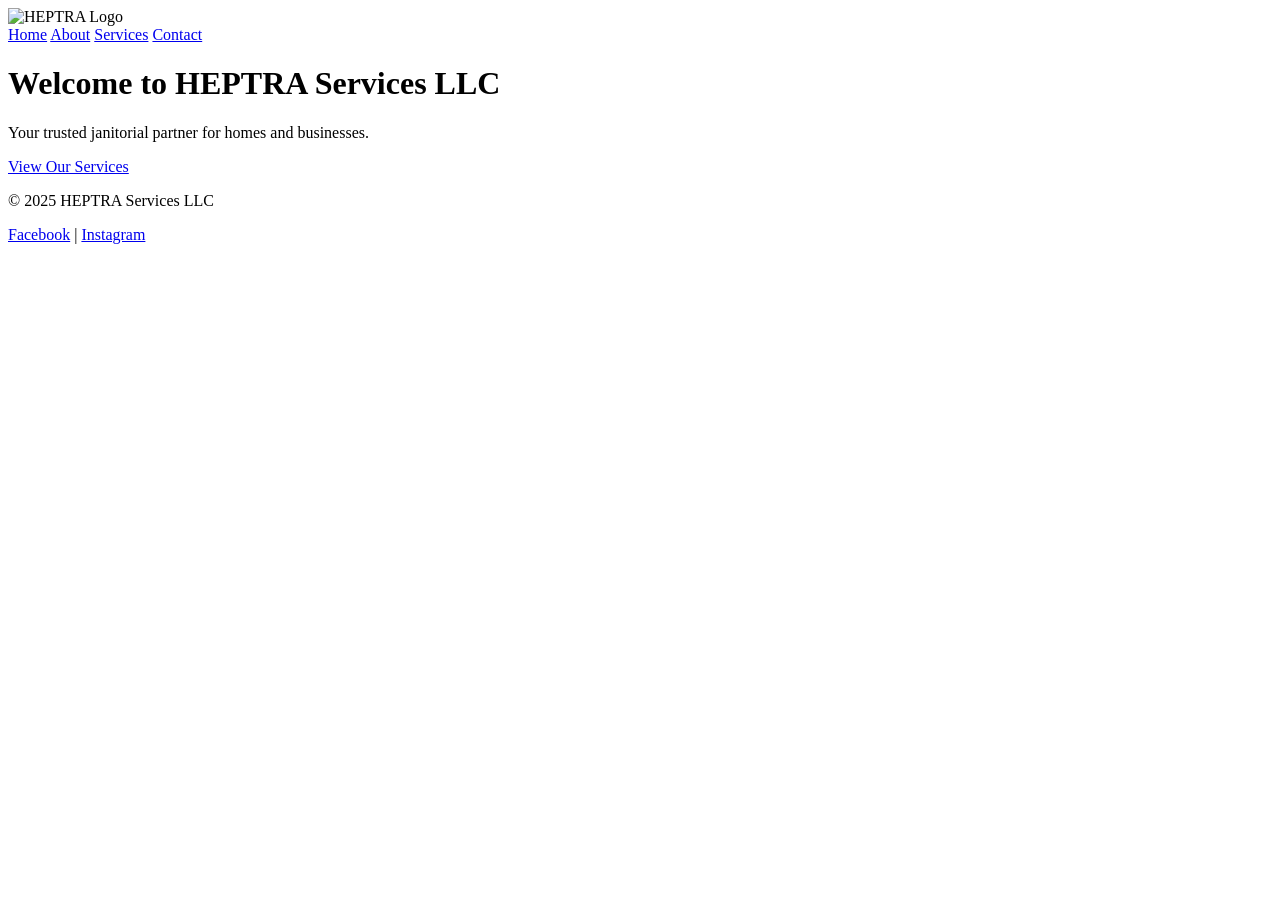
==== index.html @ ca33ab48 "Create index.html" ====
<!DOCTYPE html>
<html lang="en">
<head>
  <meta charset="UTF-8" />
  <meta name="viewport" content="width=device-width, initial-scale=1" />
  <title>HEPTRA Services LLC</title>
  <link rel="stylesheet" href="style.css" />
</head>
<body>
  <header>
    <img src="logo.png" alt="HEPTRA Logo" class="logo" />
    <nav>
      <a href="index.html">Home</a>
      <a href="pages/about.html">About</a>
      <a href="pages/services.html">Services</a>
      <a href="pages/contact.html">Contact</a>
    </nav>
  </header>
  <main>
    <h1>Welcome to HEPTRA Services LLC</h1>
    <p>Your trusted janitorial partner for homes and businesses.</p>
    <a href="pages/services.html" class="btn-primary">View Our Services</a>
  </main>
  <footer>
    <p>&copy; 2025 HEPTRA Services LLC</p>
    <div class="social-icons">
      <a href="#">Facebook</a> | <a href="#">Instagram</a>
    </div>
  </footer>
</body>
</html>
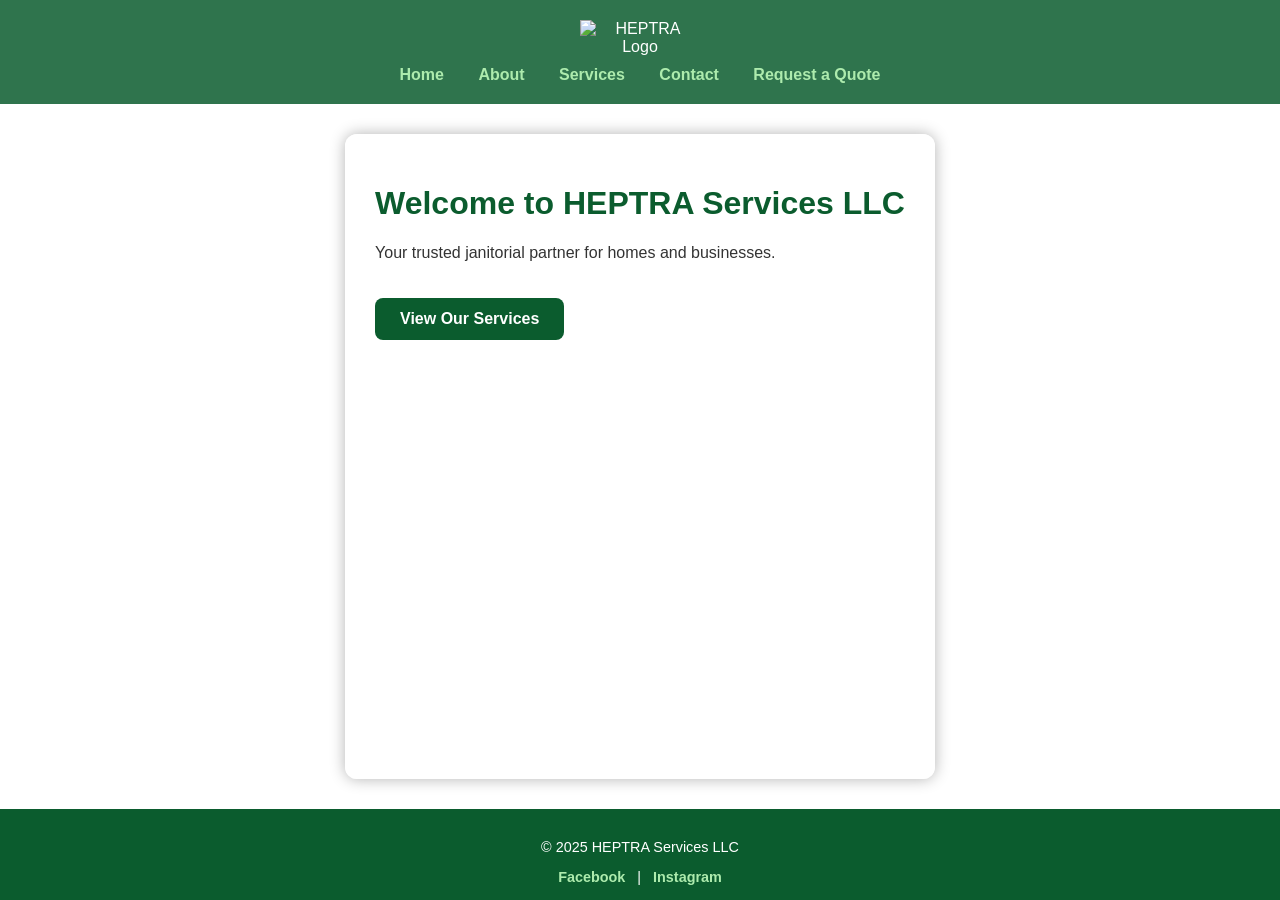
==== commit 4c2ff2da: "Update index.html" ====
--- a/index.html
+++ b/index.html
@@ -9,12 +9,13 @@
 <body>
   <header>
     <img src="logo.png" alt="HEPTRA Logo" class="logo" />
-    <nav>
-      <a href="index.html">Home</a>
-      <a href="pages/about.html">About</a>
-      <a href="pages/services.html">Services</a>
-      <a href="pages/contact.html">Contact</a>
-    </nav>
+   <nav>
+  <a href="../index.html">Home</a>
+  <a href="about.html">About</a>
+  <a href="services.html">Services</a>
+  <a href="contact.html">Contact</a>
+  <a href="quote.html">Request a Quote</a>
+</nav>
   </header>
   <main>
     <h1>Welcome to HEPTRA Services LLC</h1>
--- a/style.css
+++ b/style.css
@@ -0,0 +1,118 @@
+body {
+  font-family: 'Segoe UI', Tahoma, Geneva, Verdana, sans-serif;
+  margin: 0; padding: 0;
+  min-height: 100vh;
+  display: flex;
+  flex-direction: column;
+  background: url('https://images.unsplash.com/photo-1588702547923-7093a6c3ba33?auto=format&fit=crop&w=1470&q=80') no-repeat center center fixed;
+  background-size: cover;
+  color: #333;
+}
+
+header {
+  background-color: rgba(11, 92, 46, 0.85);
+  color: white;
+  padding: 20px 0;
+  text-align: center;
+}
+
+.logo {
+  width: 120px;
+  display: block;
+  margin: 0 auto 10px;
+}
+
+nav {
+  margin-top: 10px;
+}
+
+nav a {
+  color: #adebad;
+  margin: 0 15px;
+  text-decoration: none;
+  font-weight: bold;
+}
+
+nav a:hover {
+  text-decoration: underline;
+}
+
+main {
+  flex-grow: 1;
+  background-color: rgba(255, 255, 255, 0.85);
+  margin: 30px auto;
+  max-width: 900px;
+  padding: 30px;
+  border-radius: 12px;
+  box-shadow: 0 0 15px rgba(0,0,0,0.3);
+}
+
+h1, h2 {
+  color: #0b5c2e;
+}
+
+.btn-primary {
+  background-color: #0b5c2e;
+  color: white;
+  padding: 12px 25px;
+  border-radius: 8px;
+  text-decoration: none;
+  font-weight: bold;
+  display: inline-block;
+  margin-top: 20px;
+}
+
+.btn-primary:hover {
+  background-color: #07401a;
+}
+
+footer {
+  background-color: #0b5c2e;
+  color: white;
+  text-align: center;
+  padding: 15px 0;
+  margin-top: auto;
+  font-size: 0.9rem;
+}
+
+.social-icons a {
+  color: #adebad;
+  margin: 0 8px;
+  text-decoration: none;
+  font-weight: bold;
+}
+
+.social-icons a:hover {
+  color: white;
+}
+
+.contact-form label {
+  display: block;
+  margin-top: 15px;
+  font-weight: bold;
+}
+
+.contact-form input, .contact-form textarea {
+  width: 100%;
+  padding: 8px;
+  margin-top: 5px;
+  border-radius: 6px;
+  border: 1px solid #ccc;
+  font-size: 1rem;
+  box-sizing: border-box;
+}
+
+.contact-form button {
+  margin-top: 20px;
+  background-color: #0b5c2e;
+  color: white;
+  padding: 12px 20px;
+  border: none;
+  border-radius: 8px;
+  font-weight: bold;
+  cursor: pointer;
+}
+
+.contact-form button:hover {
+  background-color: #07401a;
+}
